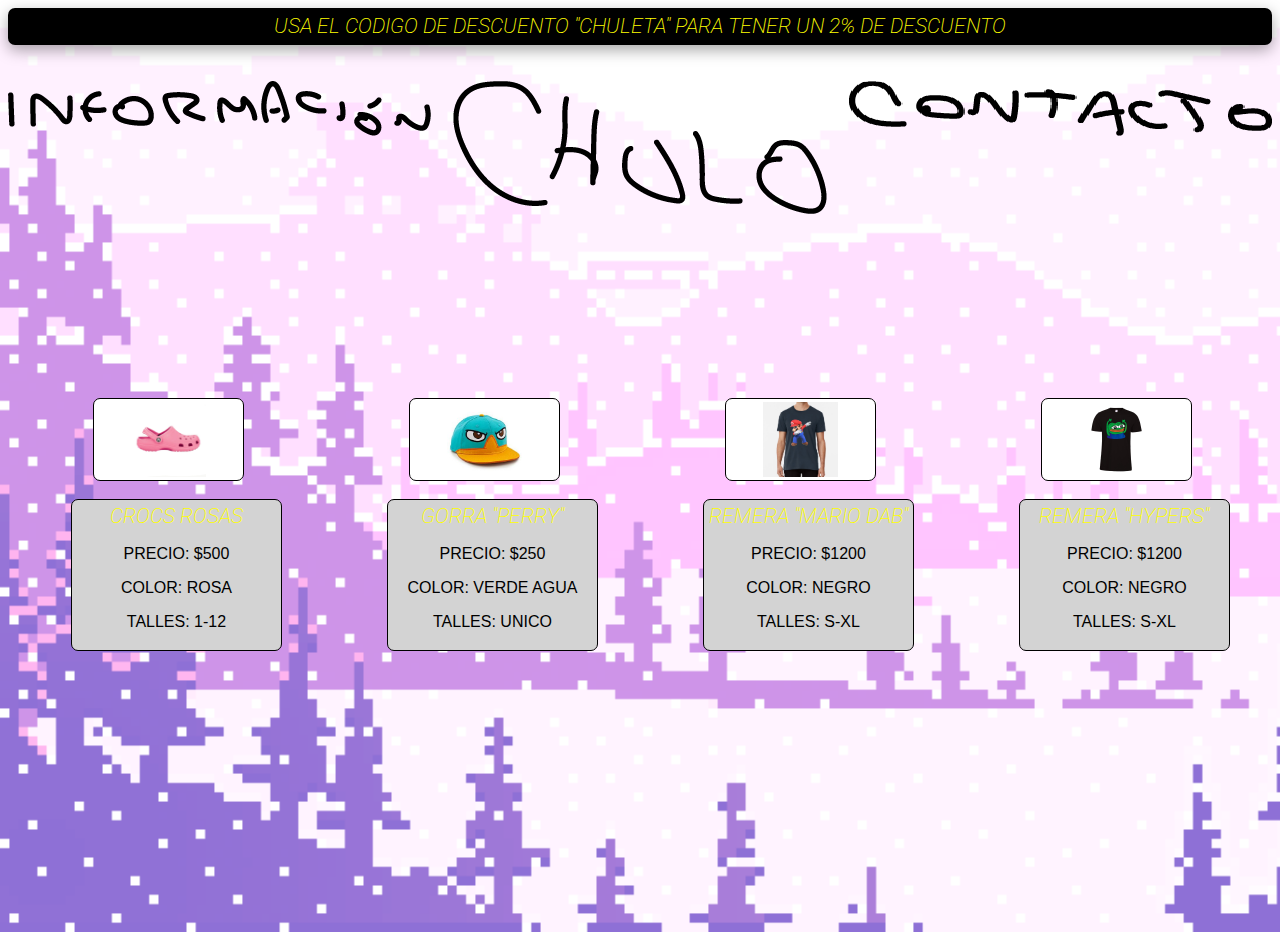
==== index.html @ 2b9e4f5f "Pagina Para Entragar" ====
<!DOCTYPE html>
<html lang="en">
<head>
    <meta charset="UTF-8">
    <meta http-equiv="X-UA-Compatible" content="IE=edge">
    <meta name="viewport" content="width=device-width, initial-scale=1.0">
    <link rel="stylesheet" href="style.css">
    <link rel="stylesheet" href="https://cdnjs.cloudflare.com/ajax/libs/animate.css/4.1.1/animate.min.css"/>
    <link rel="preconnect" href="https://fonts.googleapis.com">
    <link rel="preconnect" href="https://fonts.gstatic.com" crossorigin>
    <link href="https://fonts.googleapis.com/css2?family=Roboto&display=swap" rel="stylesheet">
    <link rel="shortcut icon" href="Recursos/home_icon.png" type="image/x-icon">
    <title>CHULO | HOME</title>
</head>
<header>
        <!-- Header de la pagina -->
        <div class="container cabeza">
            <div class="item header-text">
                USA EL CODIGO DE DESCUENTO "CHULETA" PARA TENER UN 2% DE DESCUENTO
            </div>
        </div>
        <br><br>
        <!-- Links varios, incluyen la ANIMACION -->
        <div class="container">
            <!-- izq, informacion -->
            <div class="item animate__animated animate__fadeInLeft">
                <a class="lg" href="tr-a-b.html">
                    <img class="title-card" src="Recursos/info.png" alt="INFORMACION">
                </a>
            </div>
    
            <!-- centro, home -->
            <div class="item">
                <a href="index.html">
                    <img class="title-card"src="Recursos/titulo.png" alt="CHULO">
                </a>
            </div>
    
            <!-- der, contacto -->
            <div class="item animate__animated animate__fadeInRight">
                <a href="tr-a-c.html">
                    <img class="title-card" src="Recursos/contacto.png" alt="CONTACTO">
                </a>
            </div>
        </div>
    
</header>
<body class="background">

    <br><br><br><br><br><br><br><br><br><br>
    <!-- el actual content de la pag -->
    <div class="container cuerpo suelto">
        <div class="item">
                <div class="square wht-bg" onclick="secretoA()">
                    <img class="stock-images"src="Recursos/stock-crocs.jpg" alt="Crocs Rosas">
                </div>
        </div>

        <div class="item">
                <div class="square wht-bg" onclick="secretoB()">
                        <img class="stock-images"src="Recursos/stock-hat.jpg" alt="Gorra Perry">
                    </div>
        </div>

        <div class="item">
                <div class="square wht-bg" onclick="secretoC()">
                    <img class="stock-images"src="Recursos/stock-marioshirt.jpg" alt="Remera Mario Dab">
                </div>
        </div>

        <div class="item">
               <div class="square wht-bg" onclick="secretoD()">
                    <img class="stock-images"src="Recursos/stock-pepeshirt.jpg" alt="Remera Hypers">
                </div>
        </div>
    </div>
    <br>
    <div class="container cuerpo suelto">
        <div class="item cuerpo bl-bg descripcion">
            <div class="header-text">CROCS ROSAS</div>
            <p>PRECIO: $500</p>
            <p>COLOR: ROSA</p>
            <p>TALLES: 1-12</p>
        </div>
        <div class="item cuerpo bl-bg descripcion">
        <div class="header-text">GORRA "PERRY"</div>
            <p>PRECIO: $250</p>
            <p>COLOR: VERDE AGUA</p>
            <p>TALLES: UNICO</p>
        </div>
        <div class="item cuerpo bl-bg descripcion">
            <div class="header-text">REMERA "MARIO DAB"</div>
                <p>PRECIO: $1200</p>
                <p>COLOR: NEGRO</p>
                <p>TALLES: S-XL</p>
            </div>
        <div class="item cuerpo bl-bg descripcion">
            <div class="header-text">REMERA "HYPERS"</div>
                <p>PRECIO: $1200</p>
                <p>COLOR: NEGRO</p>
                <p>TALLES: S-XL</p>
            </div>
    </div> 
    <br><br><br>
</body>
<footer>    <div class="container">
                <div class="item"></div>
                <div class="item"><iframe width="400" height="215" src="https://www.youtube.com/embed/B95vUu81gyE" title="YouTube video player" frameborder="0" allow="accelerometer; autoplay; clipboard-write; encrypted-media; gyroscope; picture-in-picture" allowfullscreen></iframe></div>
                <div class="item"></div>
            </div>
</footer>
</html>
---- style.css ----
**{box-sizing:border-box}@font-face{font-family:rsFont;src:local('/Recursos/runescape_uf.ttf') format('truetype')}.background{background:url(Recursos/background.gif);background-size:cover;background-repeat:repeat-x}.container{display:grid;grid-template-columns:2fr 3fr 2fr;background-color:transparent}.c-mar{width:50%}.header-text{font-family: 'Roboto', 'sans-serif';font-style:italic;padding:.5%;font-size:130%;color:#ff0;font-weight:200}.item{background-color:transparent;text-align:center;height:auto}.cabeza{grid-template-columns:1fr;background-color:#000;border-radius:7px;box-shadow:rgba(0,0,0,.35) 0 5px 15px}.bl-bg{background-color:rgba(100,100,100,.8)}.wht-bg{background-color:#fff}.square{padding:3px;border:1px solid #000;height:75px;max-width:45%;border-radius:7px;margin-left:27%}.cuerpo{border:1px solid #000;border-radius:7px;grid-template-columns:repeat(4,25%)}.images{height:100px}.title-card{transition:transform .25s ease}.title-card:hover{-webkit-transform:scale(1.2);transform:scale(1.2)}.stock-images{height:100%;transition:transform .25s ease}.stock-images:hover{-webkit-transform:scale(3);transform:scale(3);border:2px solid #000}.suelto{border:none}.descripcion{background-color:#d3d3d3;padding:1%;font-family:'Franklin Gothic Medium','Arial Narrow',Arial,sans-serif;font-weight:200;width:64%;margin-left:20%}.info-container{border-radius:7px;padding-top:1%;margin-left:5%;margin-right:5%;color:#fff;background-color:#28282b;border:2px solid silver;display:grid;color:#fff;font-size:25px}.dif-cont{margin-top:5px;margin-bottom:15px;grid-template-columns:1fr 5fr 1fr}.background-contacto{background-color:#000}
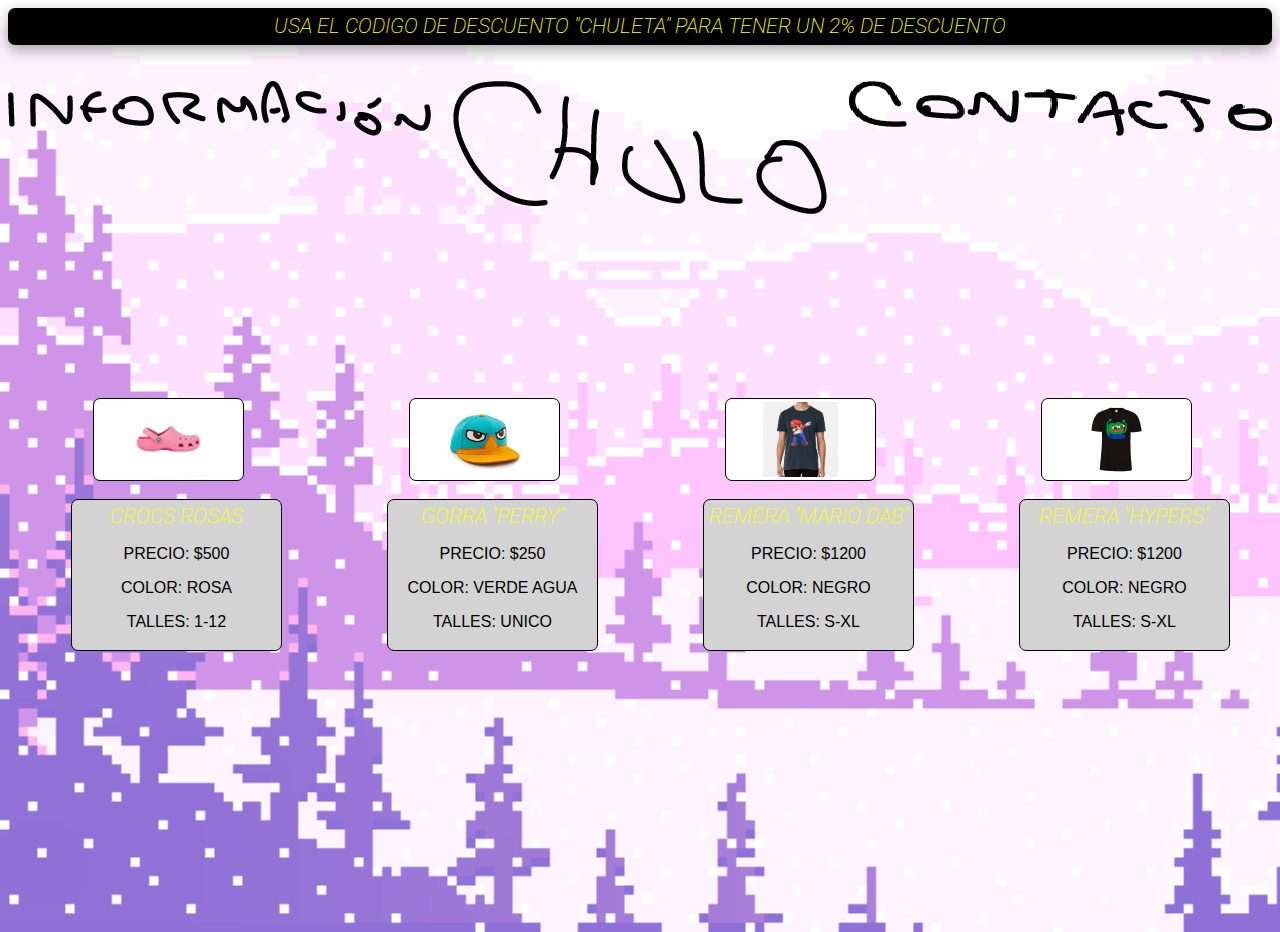
==== commit 6e758249: "correccion buena ? creo" ====
--- a/index.html
+++ b/index.html
@@ -4,12 +4,12 @@
     <meta charset="UTF-8">
     <meta http-equiv="X-UA-Compatible" content="IE=edge">
     <meta name="viewport" content="width=device-width, initial-scale=1.0">
-    <link rel="stylesheet" href="style.css">
+    <link rel="stylesheet" href="css/style.css">
     <link rel="stylesheet" href="https://cdnjs.cloudflare.com/ajax/libs/animate.css/4.1.1/animate.min.css"/>
     <link rel="preconnect" href="https://fonts.googleapis.com">
     <link rel="preconnect" href="https://fonts.gstatic.com" crossorigin>
     <link href="https://fonts.googleapis.com/css2?family=Roboto&display=swap" rel="stylesheet">
-    <link rel="shortcut icon" href="Recursos/home_icon.png" type="image/x-icon">
+    <link rel="shortcut icon" href="img/home_icon.png" type="image/x-icon">
     <title>CHULO | HOME</title>
 </head>
 <header>
@@ -25,21 +25,21 @@
             <!-- izq, informacion -->
             <div class="item animate__animated animate__fadeInLeft">
                 <a class="lg" href="tr-a-b.html">
-                    <img class="title-card" src="Recursos/info.png" alt="INFORMACION">
+                    <img class="title-card" src="img/info.png" alt="INFORMACION">
                 </a>
             </div>
     
             <!-- centro, home -->
             <div class="item">
                 <a href="index.html">
-                    <img class="title-card"src="Recursos/titulo.png" alt="CHULO">
+                    <img class="title-card"src="img/titulo.png" alt="CHULO">
                 </a>
             </div>
     
             <!-- der, contacto -->
             <div class="item animate__animated animate__fadeInRight">
                 <a href="tr-a-c.html">
-                    <img class="title-card" src="Recursos/contacto.png" alt="CONTACTO">
+                    <img class="title-card" src="img/contacto.png" alt="CONTACTO">
                 </a>
             </div>
         </div>
@@ -52,25 +52,25 @@
     <div class="container cuerpo suelto">
         <div class="item">
                 <div class="square wht-bg" onclick="secretoA()">
-                    <img class="stock-images"src="Recursos/stock-crocs.jpg" alt="Crocs Rosas">
+                    <img class="stock-images"src="img/stock-crocs.jpg" alt="Crocs Rosas">
                 </div>
         </div>
 
         <div class="item">
                 <div class="square wht-bg" onclick="secretoB()">
-                        <img class="stock-images"src="Recursos/stock-hat.jpg" alt="Gorra Perry">
+                        <img class="stock-images"src="img/stock-hat.jpg" alt="Gorra Perry">
                     </div>
         </div>
 
         <div class="item">
                 <div class="square wht-bg" onclick="secretoC()">
-                    <img class="stock-images"src="Recursos/stock-marioshirt.jpg" alt="Remera Mario Dab">
+                    <img class="stock-images"src="img/stock-marioshirt.jpg" alt="Remera Mario Dab">
                 </div>
         </div>
 
         <div class="item">
                <div class="square wht-bg" onclick="secretoD()">
-                    <img class="stock-images"src="Recursos/stock-pepeshirt.jpg" alt="Remera Hypers">
+                    <img class="stock-images"src="img/stock-pepeshirt.jpg" alt="Remera Hypers">
                 </div>
         </div>
     </div>
--- a/css/style.css
+++ b/css/style.css
@@ -0,0 +1 @@
+**{box-sizing:border-box}@font-face{font-family:rsFont;src:local('/img/runescape_uf.ttf') format('truetype')}.background{background:url(background.gif);background-size:cover;background-repeat:repeat-x}.container{display:grid;grid-template-columns:2fr 3fr 2fr;background-color:transparent}.c-mar{width:50%}.header-text{font-family: 'Roboto', 'sans-serif';font-style:italic;padding:.5%;font-size:130%;color:#ff0;font-weight:200}.item{background-color:transparent;text-align:center;height:auto}.cabeza{grid-template-columns:1fr;background-color:#000;border-radius:7px;box-shadow:rgba(0,0,0,.35) 0 5px 15px}.bl-bg{background-color:rgba(100,100,100,.8)}.wht-bg{background-color:#fff}.square{padding:3px;border:1px solid #000;height:75px;max-width:45%;border-radius:7px;margin-left:27%}.cuerpo{border:1px solid #000;border-radius:7px;grid-template-columns:repeat(4,25%)}.images{height:100px}.title-card{transition:transform .25s ease}.title-card:hover{-webkit-transform:scale(1.2);transform:scale(1.2)}.stock-images{height:100%;transition:transform .25s ease}.stock-images:hover{-webkit-transform:scale(3);transform:scale(3);border:2px solid #000}.suelto{border:none}.descripcion{background-color:#d3d3d3;padding:1%;font-family:'Franklin Gothic Medium','Arial Narrow',Arial,sans-serif;font-weight:200;width:64%;margin-left:20%}.info-container{border-radius:7px;padding-top:1%;margin-left:5%;margin-right:5%;color:#fff;background-color:#28282b;border:2px solid silver;display:grid;color:#fff;font-size:25px}.dif-cont{margin-top:5px;margin-bottom:15px;grid-template-columns:1fr 5fr 1fr}.background-contacto{background-color:#000}